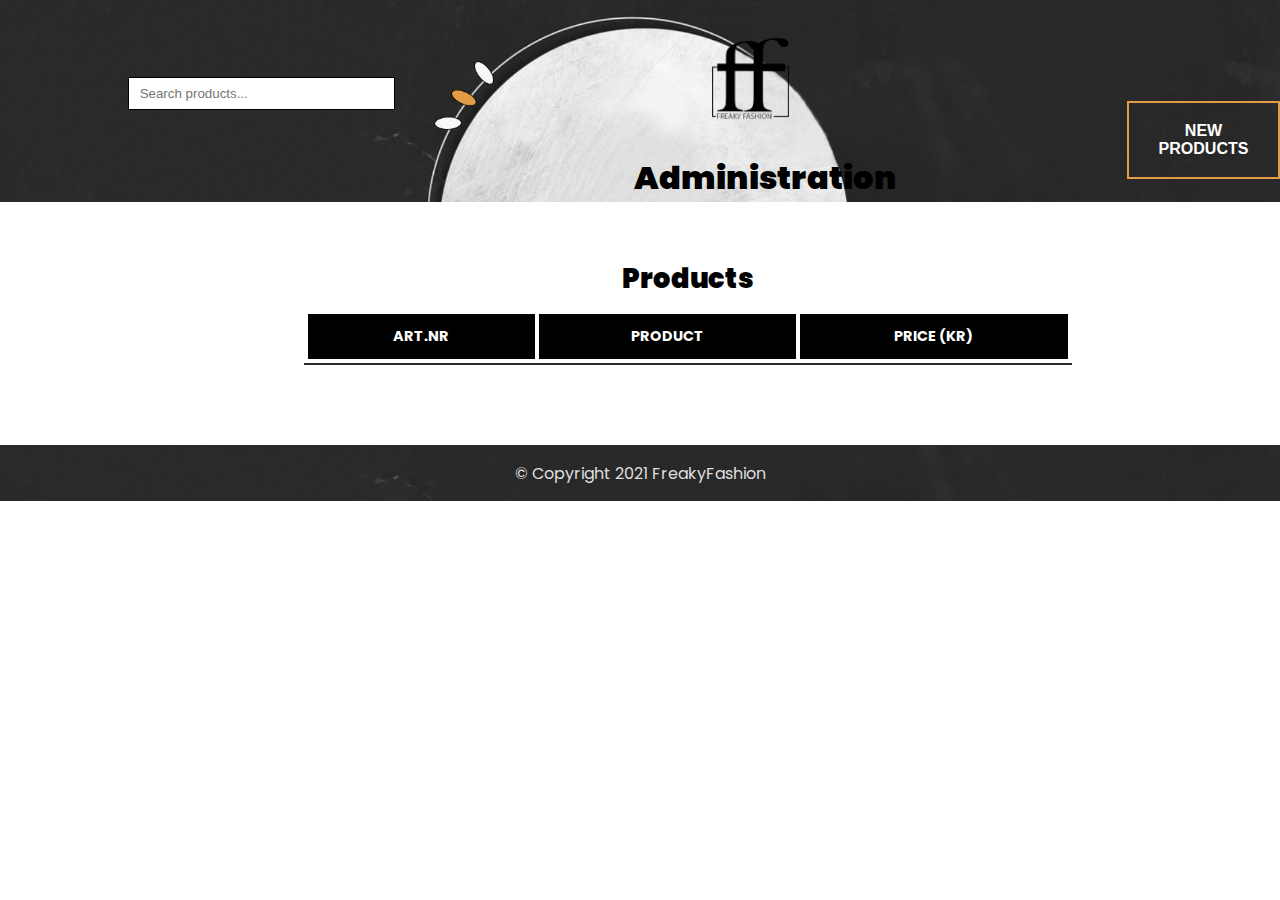
==== index.html @ 076bd747 "Add kr to the th title in index" ====
<!DOCTYPE html>
<html lang="en">
  <head>
    <meta charset="UTF-8" />
    <meta http-equiv="X-UA-Compatible" content="IE=edge" />
    <meta name="viewport" content="width=device-width, initial-scale=1.0" />
    <link rel="preconnect" href="https://fonts.gstatic.com" />
    <link
      href="https://fonts.googleapis.com/css2?family=Poppins:wght@200;400;700&display=swap"
      rel="stylesheet"
    />
    <title>Admin Freaky Fashion</title>
    <link type="text/css" rel="stylesheet" href="css/styles.css" />
    <script defer type="text/javascript" src="js/main.js"></script>
  </head>
  <body>
    <header class="header">
      <h1>Administration</h1>
      <img class="logo" src="img/ffLogo.png" alt="LogoType" />
      <input
        class="input-search"
        type="search"
        placeholder="Search products..."
      />
      <button class="btn-ProductsAndMain" type="button">
        <a href="/newProducts.html">New products</a>
      </button>
    </header>

    <main>
      <table id="product-table">
        <caption class="productTitle">
          Products
        </caption>
        <thead>
          <tr>
            <th>Art.nr</th>
            <th>Product</th>
            <!-- <th>Description</th> -->
            <th>Price (kr)</th>
            <!-- <th>Picture</th> -->
          </tr>
        </thead>
        <tbody></tbody>
      </table>

      <template id="product-row-template">
        <tr>
          <td class="artNumber"></td>
          <td class="productName"></td>
          <!-- <td class="decription"></td> -->
          <td class="price"></td>
          <!-- <td class="picture"></td> -->
        </tr>
      </template>
    </main>

    <footer class="copyRight-footer">
      <p>&copy; Copyright 2021 FreakyFashion</p>
    </footer>
  </body>
</html>
---- css/styles.css ----
@import url("https://fonts.googleapis.com/css2?family=Roboto:wght@300;400;700;900&display=swap");

* {
  margin: 0px;
  padding: 0px;
  box-sizing: border-box;
}

html,
body {
  font-family: "Poppins", sans-serif;
  font-size: 700;
  margin: 0 auto;
  width: 100%;
}

header.header {
  display: flex;
  flex-direction: row;
  height: 28%;
  width: 100%;
  margin-bottom: 3.5em;
  background: url("/img/background-img.png");
  background-size: cover;
}

.header h1 {
  display: flex;
  margin-left: 19.8em;
  margin-top: 4.8em;
  font-weight: 900;
}

.logo {
  display: flex;
  position: absolute;
  width: 6%;
  margin-left: 44.5em;
  margin-top: 3%;
}

.input-search {
  position: absolute;
  height: 2.5em;
  width: 20em;
  padding: 0.8em;
  margin-left: 10%;
  margin-top: 6%;
  border: 1.5px solid #000000;
}

.btn-ProductsAndMain {
  border: none;
  text-transform: uppercase;
  margin-left: 18%;
}

.btn-ProductsAndMain a {
  display: flex;
  position: absolute;
  cursor: pointer;
  text-decoration: none;
  color: #ffffff;
  border: 2px solid #e19c47;
  font-weight: 900;
  font-size: 1rem;
  padding: 1.2em 1.5em;
}

.btn-ProductsAndMain a:hover,
.btn-ProductsAndMain a:focus {
  cursor: pointer;
  background-color: #e19c47;
  border: 2px solid #000000;
  color: #ffffff;
  /* border: none; */
}

/* MAIN */

.grid-container {
  display: grid;
  grid-template-columns: 50% 35%;
  max-width: 60%;
  grid-gap: 0em 2.5em;
  margin-bottom: 5em;
  margin-left: 19em;
  margin-top: 7em;
  padding: 1em;
  box-shadow: 0 2px 5px rgba(0, 0, 0, 0.5);
}

.grid-container img {
  width: 100%;
}

.grid-container form {
  display: grid;
}

.productTitle {
  /* position: absolute; */
  color: #000000;
  font-size: 1.7rem;
  font-weight: 900;
  margin-bottom: 0.4em;
}

#product-table {
  border-spacing: 0.3em 0.3em;
  border-bottom: 2px solid #292929;
  width: 60%;
  margin-left: 19em;
  margin-bottom: 5em;
}

th {
  background: #000000;
  padding: 12px 35px;
  color: #fff;
  text-transform: uppercase;
  font-size: 0.9rem;
}

tr {
  position: relative;
  border: 3px solid black;
}

td {
  color: rgb(0, 0, 0);
  font-weight: 400;
  font-size: 1rem;
  border: 1px solid black;
  padding: 0.3em 0.6em;
}

.header h2 {
  position: absolute;
  font-size: 1.7rem;
  margin-top: 9.4em;
  margin-left: 44%;
  margin-bottom: 9em;
}

.form {
  border: 3px dotted black;
  width: 130%;
  padding-bottom: 2em;
  position: relative;
}

.form-register {
  margin-bottom: 0em;
  padding-bottom: 0em;
  position: relative;
}

.textArea {
  width: 83%;
  height: 50%;
  margin-left: 9%;
  padding-left: 0.3em;
  padding-top: 0.3em;
  padding-bottom: 0.7em;
  font-family: inherit;
  border: 1px solid #747474;
  border-radius: 0.2em;
}

.form-register input {
  position: block;
  margin-left: 9%;
  height: 3em;
  width: 83%;
  padding-left: 0.3em;
  border: 1px solid #747474;
  border-radius: 0.2em;
}

.form-register.error input {
  border: 1px solid #c20000;
  visibility: visible;
}

.form-register.valid input {
  border: 1px solid #000000;
  visibility: visible;
}

.form-register label {
  display: inline-block;
  font-size: 1.2rem;
  margin-top: 3%;
  color: rgb(34, 34, 34);
  margin-left: 9%;
}

.form-register span {
  visibility: hidden;
  position: absolute;
  margin-left: 9%;
  bottom: 0;
  left: 0;
}

.form-register.error span {
  position: relative;
  color: #e19c47;
  visibility: visible;
}
.form-register.valid span {
  position: relative;
  visibility: hidden;
}

.btn-AddProducts {
  display: block;
  cursor: pointer;
  font-size: 1.5rem;
  border: none;
  color: #ffffff;
  background-color: #000000;
  width: 36%;
  height: 90%;
  margin-top: 5%;
  margin-left: 30%;
}

.btn-AddProducts:hover,
.btn-AddProducts:focus {
  background-color: #e19c47;
}

.copyRight-footer {
  display: flex;
  justify-content: center;
  bottom: 0;
  background: url("/img/footerImg.png");
  background-size: cover;
  height: 3.5rem;
  width: 100%;
}

.copyRight-footer p {
  display: flex;
  align-items: center;
  font-size: 1rem;
  color: #dfdfdf;
}
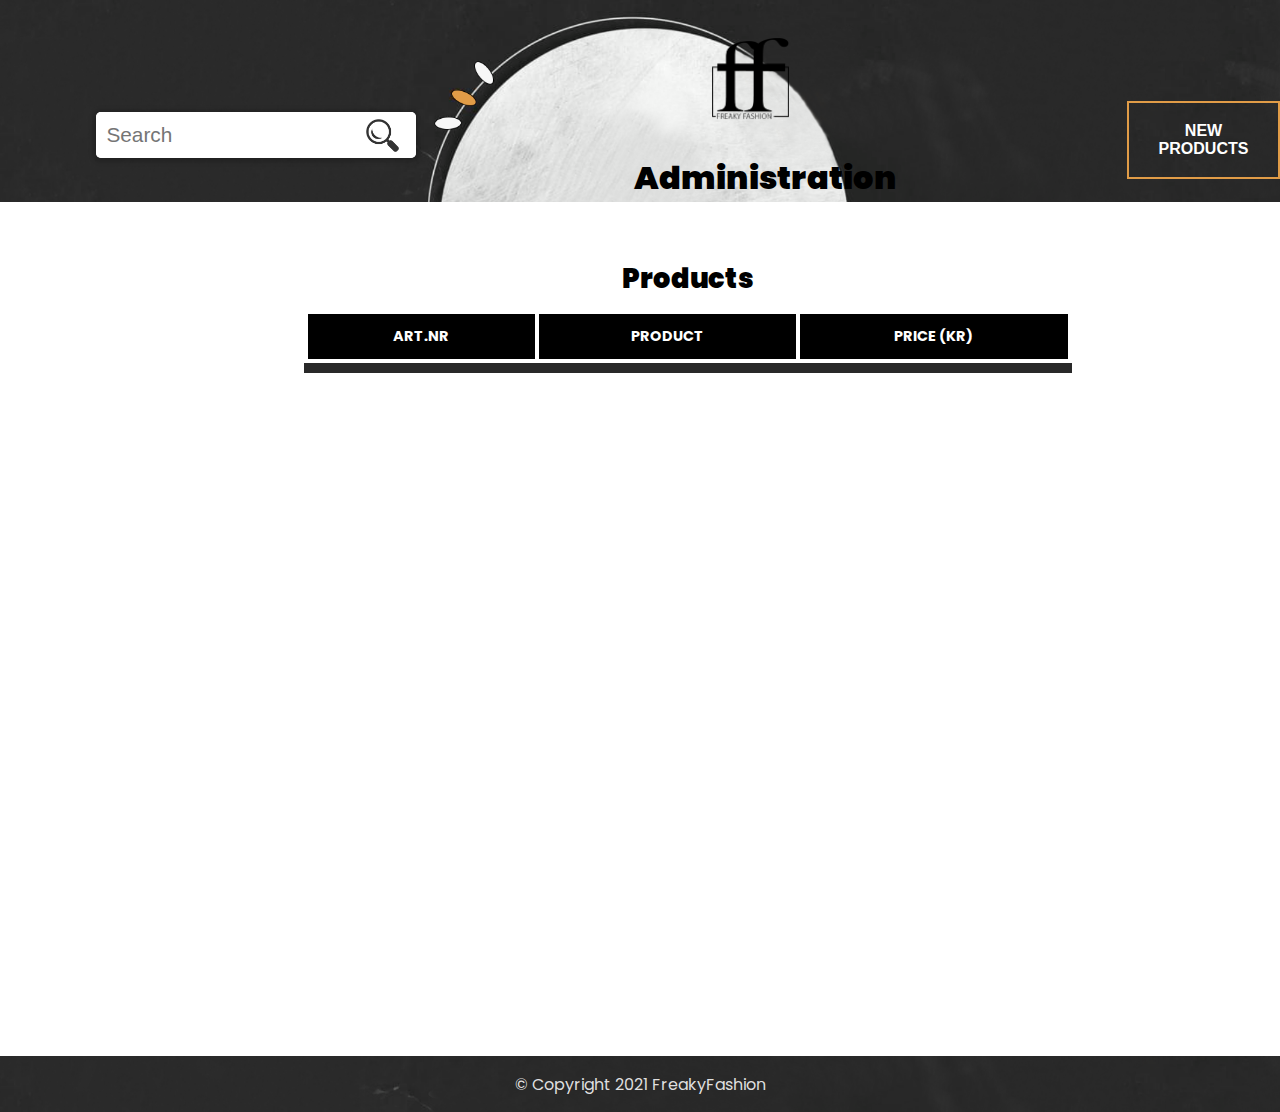
==== commit 18a762a7: "Add search.js and icon search" ====
--- a/index.html
+++ b/index.html
@@ -4,6 +4,7 @@
     <meta charset="UTF-8" />
     <meta http-equiv="X-UA-Compatible" content="IE=edge" />
     <meta name="viewport" content="width=device-width, initial-scale=1.0" />
+
     <link rel="preconnect" href="https://fonts.gstatic.com" />
     <link
       href="https://fonts.googleapis.com/css2?family=Poppins:wght@200;400;700&display=swap"
@@ -11,17 +12,31 @@
     />
     <title>Admin Freaky Fashion</title>
     <link type="text/css" rel="stylesheet" href="css/styles.css" />
+
     <script defer type="text/javascript" src="js/main.js"></script>
+    <script defer type="text/Javascript" src="js/search.js"></script>
   </head>
   <body>
     <header class="header">
       <h1>Administration</h1>
       <img class="logo" src="img/ffLogo.png" alt="LogoType" />
-      <input
-        class="input-search"
-        type="search"
-        placeholder="Search products..."
-      />
+
+      <div class="search-container">
+        <div class="search-box">
+          <input
+            type="text"
+            name="search"
+            id="searchInput"
+            placeholder="Search"
+            autocomplete="chrome-off"
+          />
+          <button class="button-search">
+            <img class="searchIcon" src="/img/searcIcon.png" />
+          </button>
+          <div class="result-list"></div>
+        </div>
+      </div>
+
       <button class="btn-ProductsAndMain" type="button">
         <a href="/newProducts.html">New products</a>
       </button>
--- a/css/styles.css
+++ b/css/styles.css
@@ -39,15 +39,94 @@
   margin-top: 3%;
 }
 
-.input-search {
-  position: absolute;
-  height: 2.5em;
+.searchIcon {
+  width: 2.5em;
+  margin-top: 0.5em;
+}
+
+.search-container {
+  position: absolute;
+  top: 7em;
+  left: 6em;
+}
+
+.search-box {
+  margin: 0 auto;
+  background: #ffffff;
+  border-radius: 5px;
+  box-shadow: 0px 1px 5px 3px rgba(0, 0, 0, 0.15);
+  position: relative;
   width: 20em;
-  padding: 0.8em;
-  margin-left: 10%;
-  margin-top: 6%;
-  border: 1.5px solid #000000;
-}
+}
+
+#searchInput {
+  width: 100%;
+  border: none;
+  height: 2.2em;
+  border-radius: 5px;
+  padding: 0 3.3em 0 0.5em;
+  font-size: 1.3rem;
+  box-shadow: 0px 1px 4px rgba(0, 0, 0, 0.1);
+}
+
+#searchInput:focus {
+  outline: none;
+}
+
+.button-search {
+  position: absolute;
+  border: none;
+  background: none;
+  top: 0;
+  right: 0;
+  height: 50px;
+  line-height: 50px;
+  padding: 0;
+  width: 5em;
+}
+
+.button-search:focus {
+  outline: none;
+}
+
+.button-search > .searchIcon {
+  cursor: pointer;
+  width: 50%;
+  line-height: 50px;
+}
+
+.result-list {
+  padding: 0px;
+  cursor: default;
+}
+
+.result-list ul {
+  margin: 0;
+  padding: 0;
+}
+.result-list ul li {
+  list-style: none;
+  border-radius: 3px;
+  opacity: 0;
+  display: none;
+  padding: 8px 12px;
+  transition: all 0.5s linear;
+}
+
+.show .result-list ul li {
+  opacity: 1;
+  display: block;
+}
+
+.show .result-list {
+  padding: 10px;
+}
+
+.result-list ul li:hover {
+  background: #ececec;
+}
+
+/* BUTTON */
 
 .btn-ProductsAndMain {
   border: none;
@@ -99,7 +178,7 @@
 }
 
 .productTitle {
-  /* position: absolute; */
+  position: relative;
   color: #000000;
   font-size: 1.7rem;
   font-weight: 900;
@@ -108,7 +187,7 @@
 
 #product-table {
   border-spacing: 0.3em 0.3em;
-  border-bottom: 2px solid #292929;
+  border-bottom: 10px solid #292929;
   width: 60%;
   margin-left: 19em;
   margin-bottom: 5em;
@@ -234,7 +313,9 @@
 
 .copyRight-footer {
   display: flex;
+  position: absolute;
   justify-content: center;
+  top: 66em;
   bottom: 0;
   background: url("/img/footerImg.png");
   background-size: cover;
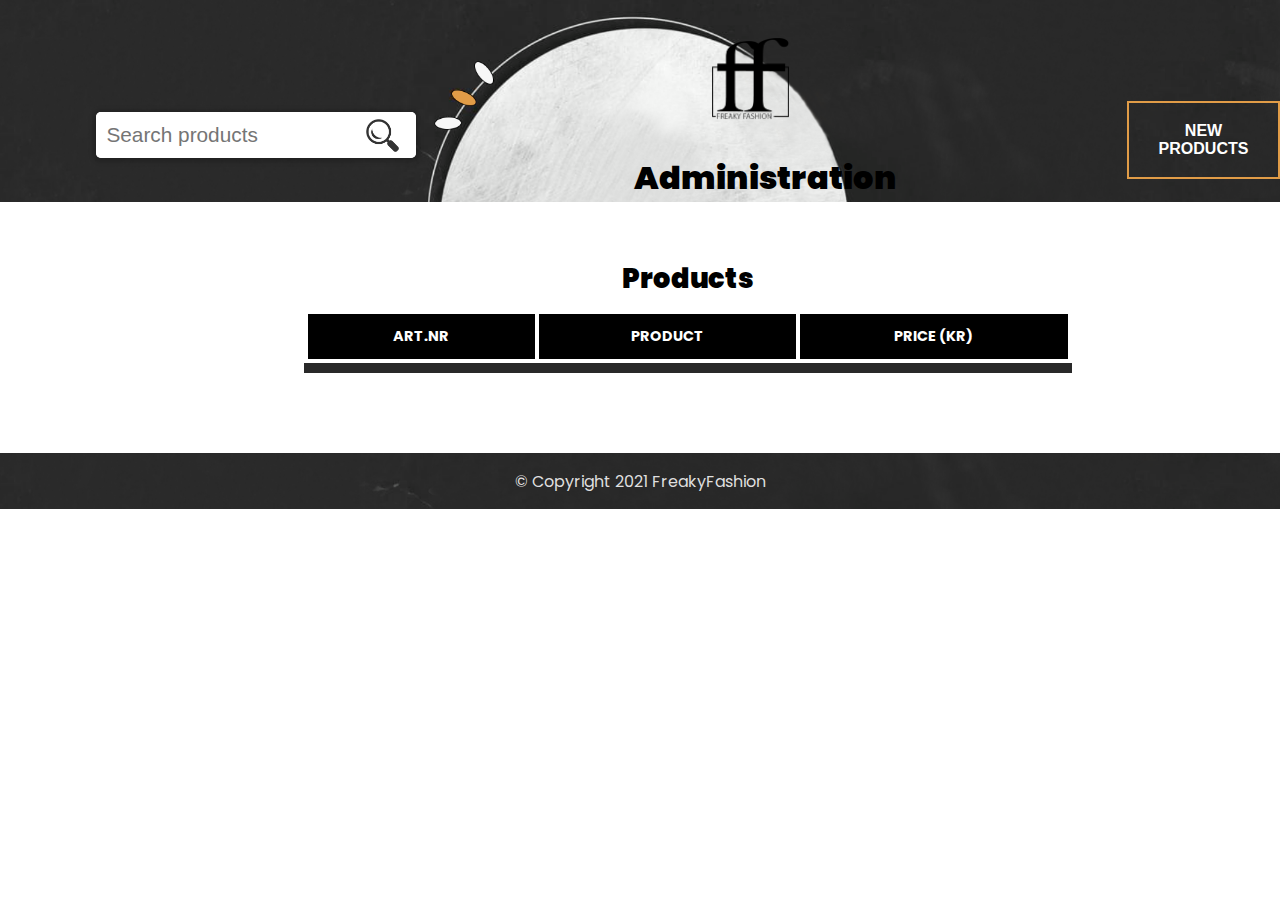
==== commit 2d711386: "Footer on the right place!" ====
--- a/index.html
+++ b/index.html
@@ -27,7 +27,7 @@
             type="text"
             name="search"
             id="searchInput"
-            placeholder="Search"
+            placeholder="Search products"
             autocomplete="chrome-off"
           />
           <button class="button-search">
@@ -69,7 +69,6 @@
         </tr>
       </template>
     </main>
-
     <footer class="copyRight-footer">
       <p>&copy; Copyright 2021 FreakyFashion</p>
     </footer>
--- a/css/styles.css
+++ b/css/styles.css
@@ -94,7 +94,7 @@
   width: 50%;
   line-height: 50px;
 }
-
+/* 
 .result-list {
   padding: 0px;
   cursor: default;
@@ -124,7 +124,7 @@
 
 .result-list ul li:hover {
   background: #ececec;
-}
+} */
 
 /* BUTTON */
 
@@ -214,6 +214,10 @@
   padding: 0.3em 0.6em;
 }
 
+tbody tr:nth-child(even) {
+  background: rgb(241, 241, 241);
+}
+
 .header h2 {
   position: absolute;
   font-size: 1.7rem;
@@ -223,10 +227,10 @@
 }
 
 .form {
+  position: relative;
   border: 3px dotted black;
   width: 130%;
   padding-bottom: 2em;
-  position: relative;
 }
 
 .form-register {
@@ -312,10 +316,6 @@
 }
 
 .copyRight-footer {
-  display: flex;
-  position: absolute;
-  justify-content: center;
-  top: 66em;
   bottom: 0;
   background: url("/img/footerImg.png");
   background-size: cover;
@@ -324,8 +324,9 @@
 }
 
 .copyRight-footer p {
-  display: flex;
-  align-items: center;
+  position: relative;
+  text-align: center;
+  top: 1em;
   font-size: 1rem;
   color: #dfdfdf;
 }
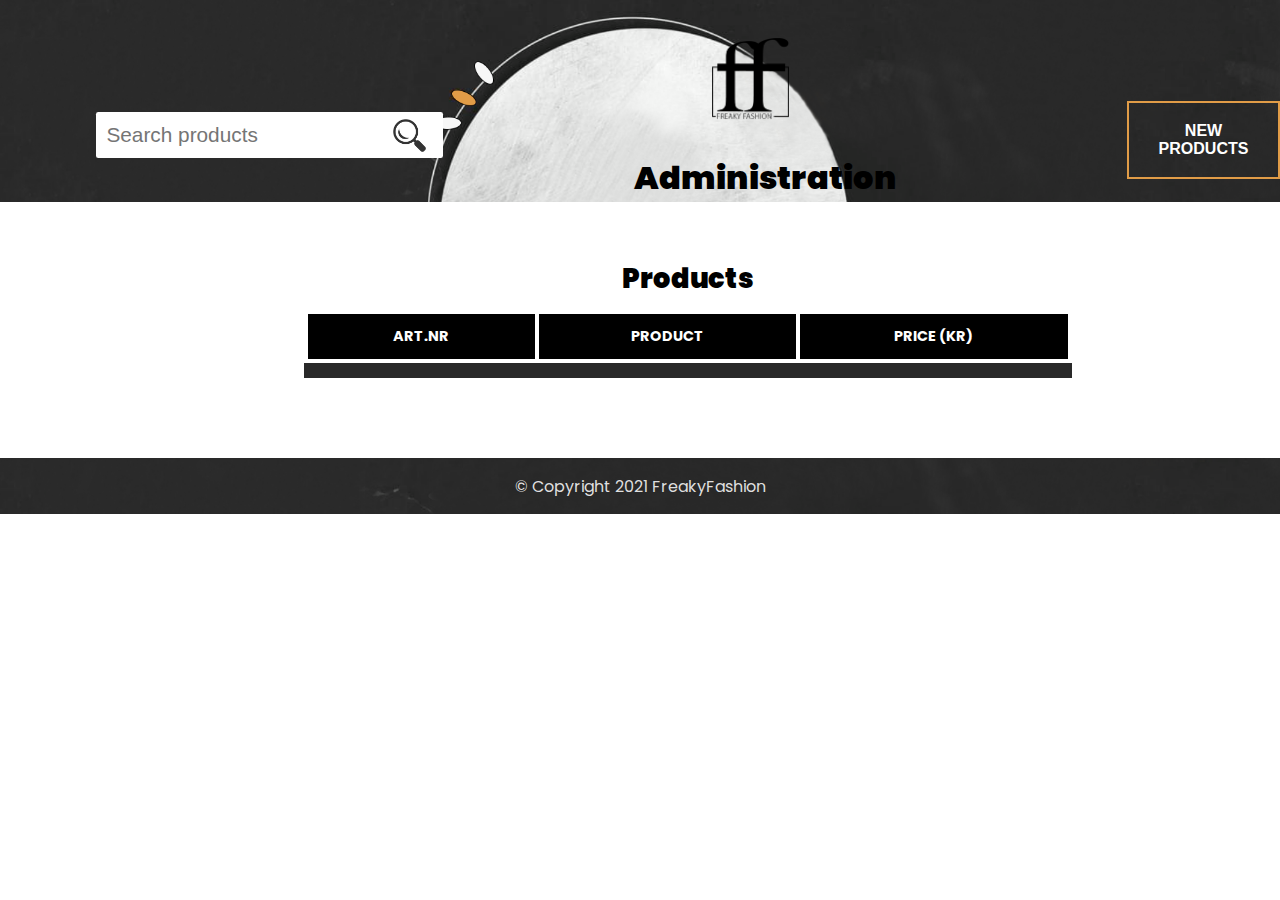
==== commit fac8a9cc: "A little bit on the way to search filter" ====
--- a/index.html
+++ b/index.html
@@ -33,7 +33,7 @@
           <button class="button-search">
             <img class="searchIcon" src="/img/searcIcon.png" />
           </button>
-          <div class="result-list"></div>
+          <!-- <div class="result-list"></div> -->
         </div>
       </div>
 
--- a/css/styles.css
+++ b/css/styles.css
@@ -50,23 +50,23 @@
   left: 6em;
 }
 
-.search-box {
+/*Till DROPDOWN
+/* .search-box {
   margin: 0 auto;
   background: #ffffff;
   border-radius: 5px;
   box-shadow: 0px 1px 5px 3px rgba(0, 0, 0, 0.15);
   position: relative;
   width: 20em;
-}
+} */
 
 #searchInput {
   width: 100%;
   border: none;
   height: 2.2em;
-  border-radius: 5px;
+  border-radius: 2.3px;
   padding: 0 3.3em 0 0.5em;
   font-size: 1.3rem;
-  box-shadow: 0px 1px 4px rgba(0, 0, 0, 0.1);
 }
 
 #searchInput:focus {
@@ -187,7 +187,7 @@
 
 #product-table {
   border-spacing: 0.3em 0.3em;
-  border-bottom: 10px solid #292929;
+  border-bottom: 15px solid #292929;
   width: 60%;
   margin-left: 19em;
   margin-bottom: 5em;
@@ -234,9 +234,9 @@
 }
 
 .form-register {
+  position: relative;
   margin-bottom: 0em;
   padding-bottom: 0em;
-  position: relative;
 }
 
 .textArea {
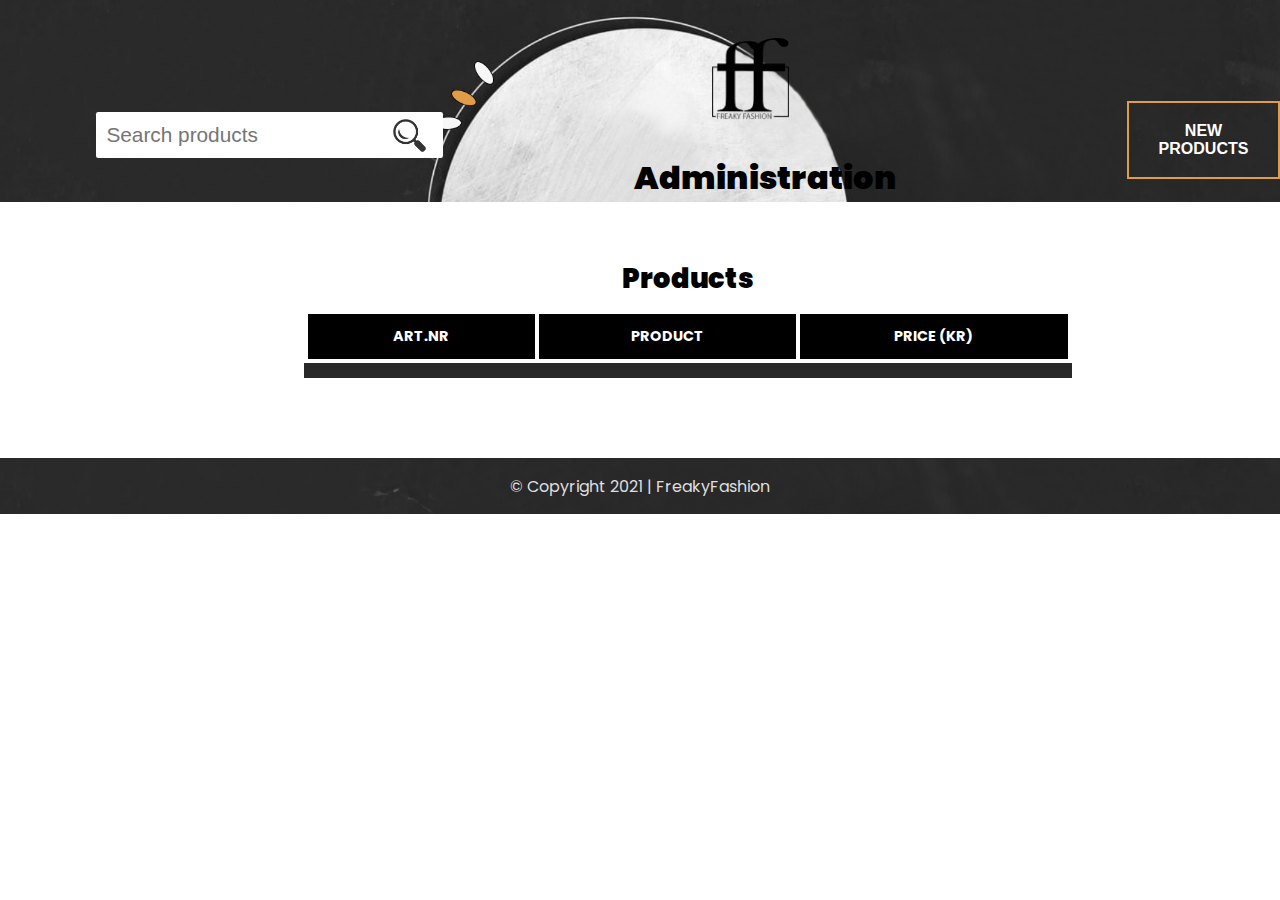
==== commit caa8e26f: "Working filter in search box in console" ====
--- a/index.html
+++ b/index.html
@@ -70,7 +70,7 @@
       </template>
     </main>
     <footer class="copyRight-footer">
-      <p>&copy; Copyright 2021 FreakyFashion</p>
+      <p>&copy; Copyright 2021 | FreakyFashion</p>
     </footer>
   </body>
 </html>
--- a/css/styles.css
+++ b/css/styles.css
@@ -71,6 +71,7 @@
 
 #searchInput:focus {
   outline: none;
+  border: 2px solid #e19c47;
 }
 
 .button-search {
@@ -94,37 +95,6 @@
   width: 50%;
   line-height: 50px;
 }
-/* 
-.result-list {
-  padding: 0px;
-  cursor: default;
-}
-
-.result-list ul {
-  margin: 0;
-  padding: 0;
-}
-.result-list ul li {
-  list-style: none;
-  border-radius: 3px;
-  opacity: 0;
-  display: none;
-  padding: 8px 12px;
-  transition: all 0.5s linear;
-}
-
-.show .result-list ul li {
-  opacity: 1;
-  display: block;
-}
-
-.show .result-list {
-  padding: 10px;
-}
-
-.result-list ul li:hover {
-  background: #ececec;
-} */
 
 /* BUTTON */
 
@@ -212,10 +182,11 @@
   font-size: 1rem;
   border: 1px solid black;
   padding: 0.3em 0.6em;
+  text-align: center;
 }
 
 tbody tr:nth-child(even) {
-  background: rgb(241, 241, 241);
+  background: rgb(235, 235, 235);
 }
 
 .header h2 {
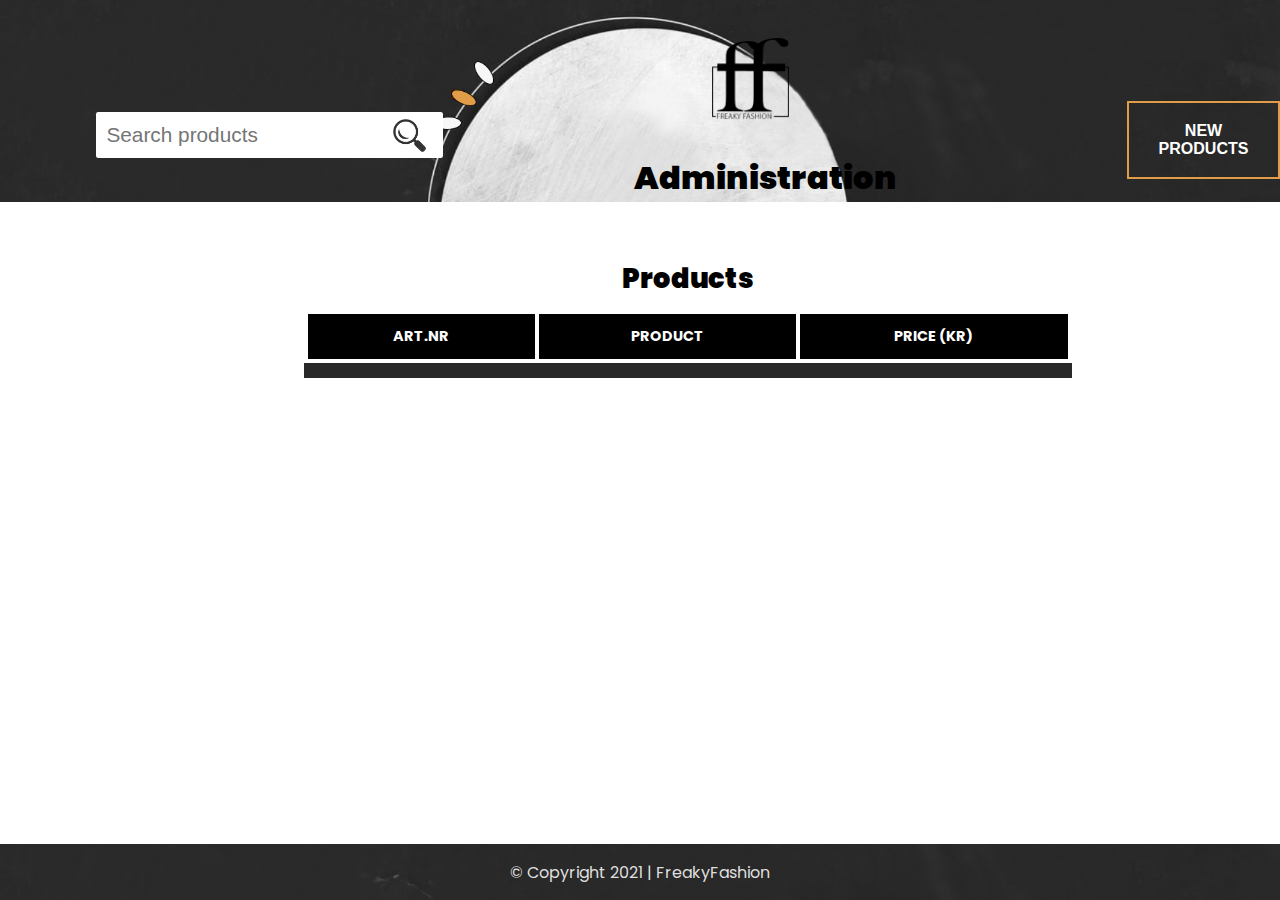
==== commit 3c3858b9: "Change padding on the grid container" ====
--- a/index.html
+++ b/index.html
@@ -69,7 +69,7 @@
         </tr>
       </template>
     </main>
-    <footer class="copyRight-footer">
+    <footer class="copyRight-footerMain">
       <p>&copy; Copyright 2021 | FreakyFashion</p>
     </footer>
   </body>
--- a/css/styles.css
+++ b/css/styles.css
@@ -135,7 +135,7 @@
   margin-bottom: 5em;
   margin-left: 19em;
   margin-top: 7em;
-  padding: 1em;
+  padding: 2em;
   box-shadow: 0 2px 5px rgba(0, 0, 0, 0.5);
 }
 
@@ -286,7 +286,8 @@
   background-color: #e19c47;
 }
 
-.copyRight-footer {
+.copyRight-footerMain {
+  position: absolute;
   bottom: 0;
   background: url("/img/footerImg.png");
   background-size: cover;
@@ -294,10 +295,26 @@
   width: 100%;
 }
 
-.copyRight-footer p {
+.copyRight-footerMain p {
   position: relative;
   text-align: center;
   top: 1em;
   font-size: 1rem;
   color: #dfdfdf;
 }
+
+.copyRight-footerProduct {
+  bottom: 0;
+  background: url("/img/footerImg.png");
+  background-size: cover;
+  height: 3.5rem;
+  width: 100%;
+}
+
+.copyRight-footerProduct p {
+  position: relative;
+  text-align: center;
+  top: 1em;
+  font-size: 1rem;
+  color: #dfdfdf;
+}
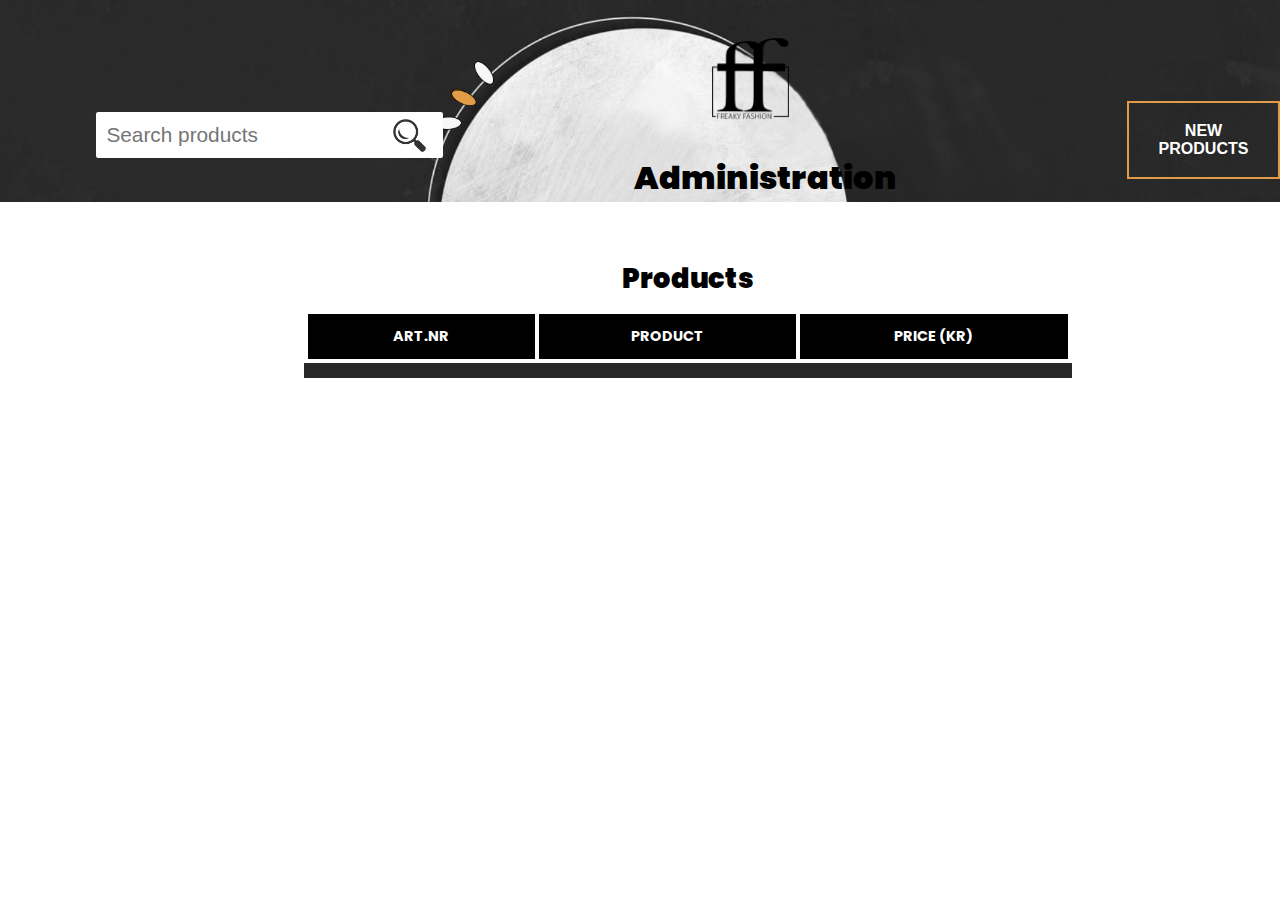
==== commit ca71e3eb: "Its printing right.. just have to clear body" ====
--- a/index.html
+++ b/index.html
@@ -25,7 +25,7 @@
         <div class="search-box">
           <input
             type="text"
-            name="search"
+            name="searchProduct"
             id="searchInput"
             placeholder="Search products"
             autocomplete="chrome-off"
@@ -69,8 +69,8 @@
         </tr>
       </template>
     </main>
-    <footer class="copyRight-footerMain">
+    <!-- <footer class="copyRight-footerMain">
       <p>&copy; Copyright 2021 | FreakyFashion</p>
-    </footer>
+    </footer> -->
   </body>
 </html>
--- a/css/styles.css
+++ b/css/styles.css
@@ -156,6 +156,7 @@
 }
 
 #product-table {
+  /* position: absolute; */
   border-spacing: 0.3em 0.3em;
   border-bottom: 15px solid #292929;
   width: 60%;
@@ -286,7 +287,7 @@
   background-color: #e19c47;
 }
 
-.copyRight-footerMain {
+/* .copyRight-footerMain {
   position: absolute;
   bottom: 0;
   background: url("/img/footerImg.png");
@@ -301,7 +302,7 @@
   top: 1em;
   font-size: 1rem;
   color: #dfdfdf;
-}
+} */
 
 .copyRight-footerProduct {
   bottom: 0;
